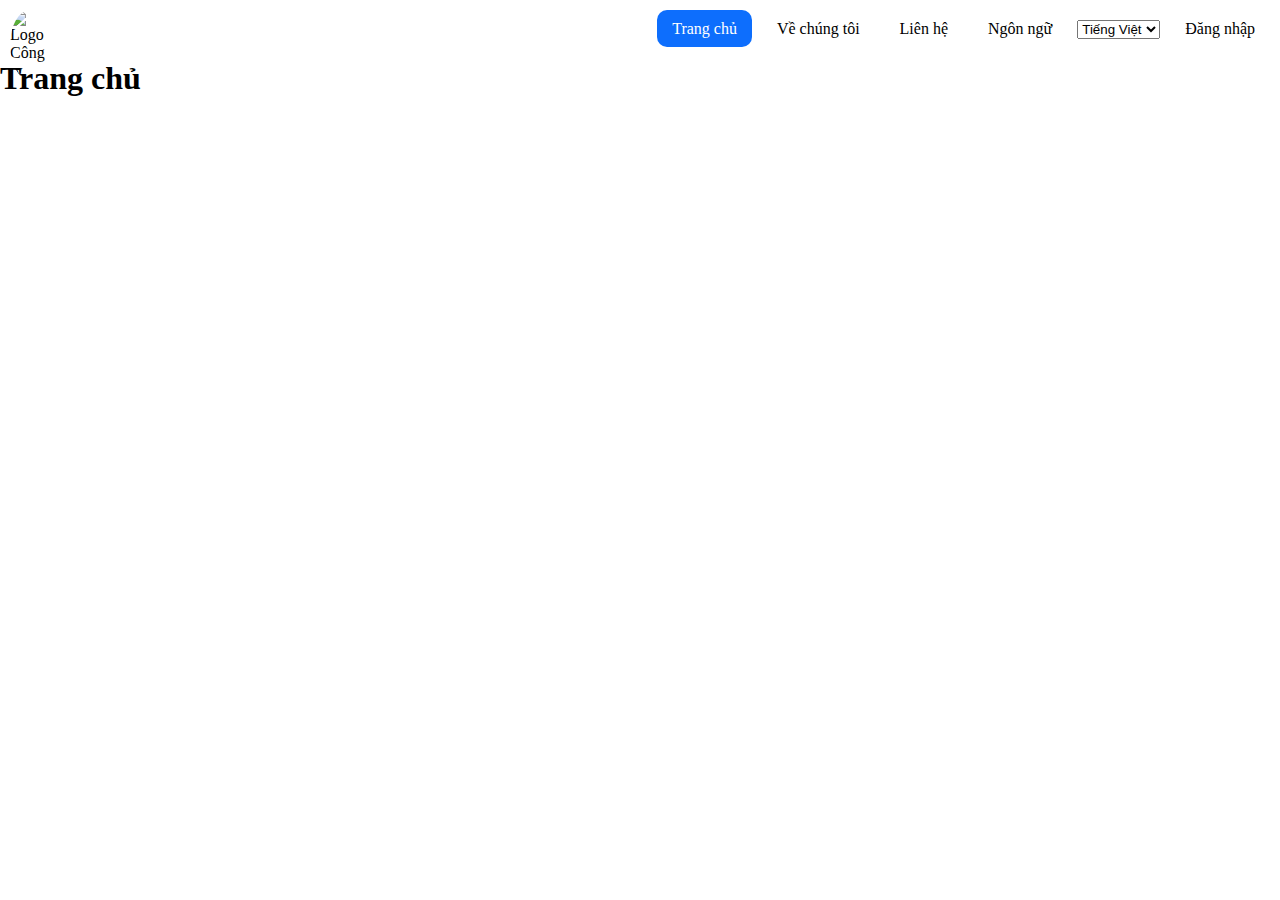
==== public/index.html @ 7894b373 "Authentication" ====
<!DOCTYPE html>
<html lang="en">
  <head>
    <meta charset="UTF-8" />
    <meta name="viewport" content="width=device-width, initial-scale=1.0" />
    <title>Trang chủ </title>
    <link rel="stylesheet" href="../css/style.css" />
  </head>
  <body>
    <header class="header" id="header"></header>
    <main>
      <h1>Trang chủ</h1>
      <div id="user-info">
        <!-- Các thông tin của người dùng sẽ được hiển thị ở đây -->
      </div>

      <!-- <script>
        document.addEventListener("DOMContentLoaded", function () {
          const userInfoDiv = document.getElementById("user-info");

          // Lấy thông tin người dùng từ localStorage
          const user = JSON.parse(localStorage.getItem("user"));

          if (user) {
            // Hiển thị thông tin người dùng nếu đã đăng nhập
            userInfoDiv.innerHTML = `
                    <p>Email: ${user.email}</p>
                    <p>Role: ${user.role_name}</p>
                    <img src="${user.profile_picture ? user.profile_picture : "https://upload.wikimedia.org/wikipedia/commons/1/14/No_Image_Available.jpg"}" alt="Ảnh đại diện" width="100" height="100">
                `;
          } else {
            userInfoDiv.innerHTML = "<p>Bạn chưa đăng nhập.</p>";
          }
        });
      </script> -->
    </main>
    <script src="../js/loadHeader.js"></script>
  </body>
</html>
---- css/style.css ----
* {
    box-sizing: border-box;
    padding: 0;
    margin: 0;
    color: #000;
}

ul li {
    list-style: none;
}

a{
    text-decoration: none;
}

*:focus {
    outline: none;
}


.header{
    display: flex;
    justify-content: space-between;
    padding: 10px;
}


.header__logo{
    width: 40px;
    height: 40px;
   
}

.header__logo img{
    width: 100%;
    height: 100%;
    object-fit: cover;
    border-radius: 50%;
}

.header__nav{
    margin: 10px 0;
}
.header__nav ul {
    display: flex;
    gap: 10px;
}
.header__nav__link{
    padding: 10px 15px;
    font-weight: 500;
    font-size: 16px;
    border-radius: 10px;
}

.header__nav__link.active{
    color: white;
    background-color: #0d6efd;
}

.header__nav--primary, .btn--primary, .btn--active{
    color: white;
    background-color: #0d6efd;
}

/* Login Page */
.login {
    position: relative;
    height: 75vh;
}
.login section{
    border: 1px solid #f2f2f2;
    padding: 15px;
    width: 25vw;
    background: #ecf0f1;
    display: flex;
    flex-direction: column;
    gap: 15px;
    border-radius: 5px;
    position: absolute;
    top: 50%;
    left: 50%;
    transform: translate(-50%, -50%); 
}

.login__label{
    font-size: 32px;
    text-transform: uppercase;
    font-weight: 300;
    text-align: center;
}
.login__form-group{
    margin-bottom: 5px;
}
.login__form-input{
    width: 100%;
    margin-top: 5px;
    padding: .375rem .75rem;
    border-radius: 5px;
    border: solid 1px #f2f2f2;
    font-size: 1rem;
}

.login__form-input input[type="date"]{
    width: 100%;
}

.btn{
    border: solid 1px #fff;
    padding: 7px 8px;
    border-radius: 5px;
    cursor: pointer;
}

.btn, a.btn {
    /* color: white; */
    text-align: center;
}

.btn:hover{
    opacity: 0.8;
}


.login__link{
    text-decoration: underline;
    color: blue;
}

.login__link:hover{
    color: red;
}

/* Profile */

.header__form-group{
    display: flex;
    justify-content: space-between;
    align-items: center;
    border-radius: 999px;
    border: solid 1px #f2f2f2;
    padding: 10px;
    width: 75%;
}
.header__form-search{
    border: none;
    width: 100%;
}
.header__icon-search{
    color: blue;
}

.container{
    display: flex;
    flex-wrap: wrap;
    gap: 15px;
}
.sidebar{
    display: flex;
    flex-direction: column;
    gap: 15px;
    padding: 10px;
    border: solid 1px #f2f2f2;
    height: 100vh;
    width: 20%;
}
.sidebar__avatar{
    width: 80px;
    height: 80px;
    margin: 0 auto;
    text-align: center;
}
.sidebar__avatar img {
    width: 100%;
    height: 100%;
    object-fit: cover;
}

.sidebar__menu{
    margin-top: 15px;
    display: flex;
    flex-direction: column;
    padding: 10px;
    text-align: center;
}

.content {
    padding: 20px;
    width: 75%;
}

.content fieldset{
   
    position: relative;
}

.content fieldset .btn {
    position: absolute;
    right: 15px;
    top: 0;
}


.profile__row {
    display: flex;
    gap: 15px;
}

.profile__row:first-child{
    margin-top: 15px;
}

.sidebar__menu-item:hover{
    background-color: #0d6efd;
    color: #ffff;
}

/* Checkin - Checkout */
/* .content--row{
    display: flex;
    justify-content: space-between;
} */

.btn--outline{
    background: none;
    border: 1px solid #0d6efd;
    color: #0d6efd;
}

.btn--outline:hover{
    background-color: #0d6efd;
    color: #ffff;
}

.content--row button {
    text-transform: uppercase;
}

.content--name {
    text-align: center;
}

.content--title{
    font-size: 32px;
    text-align: center;
    margin-bottom: 5px;

}
.content--des{
    font-size: 16px;
    font-weight: bold;
    margin-bottom: 15px;
    display: block;
}
.content--img{
    width: 80px;
    height: 80px;
    margin: 0 auto;
}

.content--img img {
    width: 100%;
    height: 100%;
    object-fit: cover;
}


.form-checkin .login__form-group{
    margin-bottom: 15px;
}

.form-checkin {
    position: relative;
}

.form-checkin button{
    position: absolute;
    right: -50px;
    bottom: 15px;
}

/* Timekeeping Confirm */

.title  {
    display: inline-block;
}

h5 {
    text-align: center;
    font-size: 22px;
}

table {
    width: 100%;
    border-collapse: collapse;
    margin-top: 20px;
}

th, td {
    padding: 12px;
    text-align: left;
    border: 1px solid #ddd;
}

th {
    background-color: #f2f2f2;
    color: #333;
}

tr:hover {
    background-color: #f5f5f5;
}

.action-btn {
    margin-top: 15px;
}

.btn--md{
    width: 100px;
}

/* Register OFF */

textarea {
    width: 25%;
    height: 150px;
    padding: 10px;
   border: solid 1px #f2f2f2;
    border-radius: 5px;
    resize: none;
    font-size: 16px;
    transition: border-color 0.3s;
    outline: none;
    display: block;
    margin-top: 5px;
}

textarea:focus {
    border-color: #0d6efd;
}

textarea::placeholder {
    color: #000;
}

/* Dropdown Button */
.dropbtn {
    background-color: #04AA6D;
    color: white;
    padding: 16px;
    font-size: 16px;
    border: none;
  }
  
  /* The container <div> - needed to position the dropdown content */
  .dropdown {
    position: relative;
    display: inline-block;
  }
  
  /* Dropdown Content (Hidden by Default) */
  .dropdown-content {
    display: none;
    position: absolute;
    background-color: #f1f1f1;
    min-width: 160px;
    box-shadow: 0px 8px 16px 0px rgba(0,0,0,0.2);
    z-index: 1;
  }
  
  /* Links inside the dropdown */
  .dropdown-content a {
    color: black;
    padding: 12px 16px;
    text-decoration: none;
    display: block;
  }
  
  /* Change color of dropdown links on hover */
  .dropdown-content a:hover {background-color: #ddd;}
  
  /* Show the dropdown menu on hover */
  .dropdown:hover .dropdown-content {display: block;}
  
  /* Change the background color of the dropdown button when the dropdown content is shown */
  .dropdown:hover .dropbtn {background-color: #3e8e41;}

.header__profile .header__avatar{
    width: 48px;
    height: 48px;
}

.header__profile .header__avatar img{
    width: 100%;
    height: 100%;
    object-fit: cover;
}
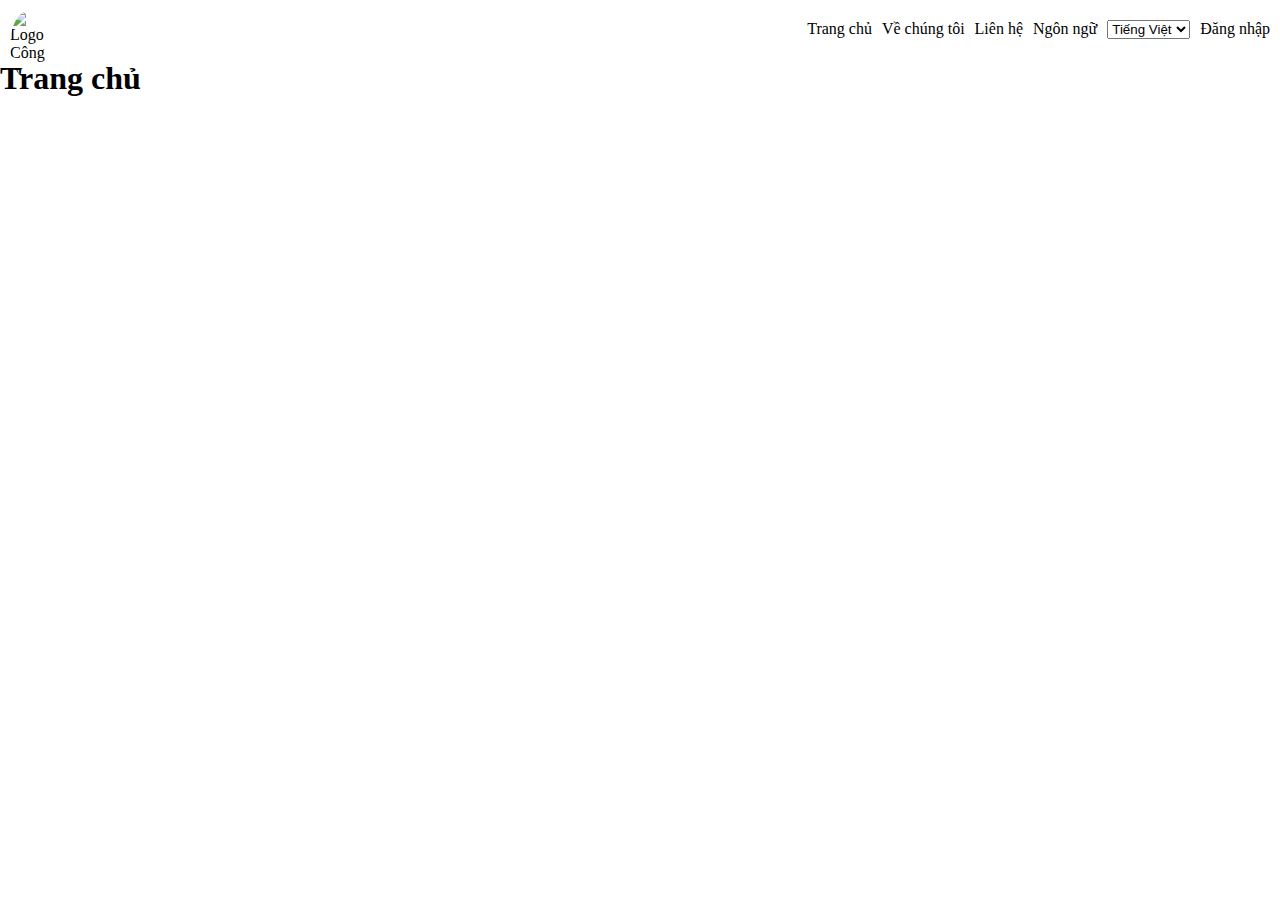
==== commit 0ca3b83c: "Complete Authentication" ====
--- a/public/index.html
+++ b/public/index.html
@@ -3,8 +3,82 @@
   <head>
     <meta charset="UTF-8" />
     <meta name="viewport" content="width=device-width, initial-scale=1.0" />
-    <title>Trang chủ </title>
+    <title>Trang chủ</title>
     <link rel="stylesheet" href="../css/style.css" />
+    <style>
+      /* Dropdown Button */
+      .dropbtn {
+        background-color: #04aa6d;
+        color: white;
+        padding: 16px;
+        font-size: 16px;
+        border: none;
+      }
+
+      /* The container <div> - needed to position the dropdown content */
+      .dropdown {
+        position: relative;
+        display: inline-block;
+      }
+
+      /* Dropdown Content (Hidden by Default) */
+      .dropdown-content {
+        display: none;
+        position: absolute;
+        background-color: #f1f1f1;
+        min-width: 160px;
+        box-shadow: 0px 8px 16px 0px rgba(0, 0, 0, 0.2);
+        z-index: 1;
+      }
+
+      /* Links inside the dropdown */
+      .dropdown-content a {
+        color: black;
+        padding: 12px 16px;
+        text-decoration: none;
+        display: block;
+      }
+
+      /* Change color of dropdown links on hover */
+      .dropdown-content a:hover {
+        background-color: #ddd;
+      }
+
+      /* Show the dropdown menu on hover */
+      .dropdown:hover .dropdown-content {
+        display: block;
+      }
+
+      /* Change the background color of the dropdown button when the dropdown content is shown */
+      .dropdown:hover .dropbtn {
+        background-color: #3e8e41;
+      }
+
+
+
+      .header__profile .header__avatar {
+        width: 48px;
+        height: 48px;
+        
+      }
+
+      .header__profile .header__avatar img {
+        width: 100%;
+        height: 100%;
+        object-fit: cover;
+        border-radius: 50%;
+      }
+
+      .header__row{
+        display: flex;
+        gap: 10px;
+        cursor: pointer;
+        justify-content: center;
+        align-items: center;
+      }
+
+
+    </style>
   </head>
   <body>
     <header class="header" id="header"></header>
@@ -34,6 +108,6 @@
         });
       </script> -->
     </main>
-    <script src="../js/loadHeader.js"></script>
+    <script type="module" src="../js/main.js"></script>
   </body>
 </html>
--- a/css/style.css
+++ b/css/style.css
@@ -341,56 +341,3 @@
 textarea::placeholder {
     color: #000;
 }
-
-/* Dropdown Button */
-.dropbtn {
-    background-color: #04AA6D;
-    color: white;
-    padding: 16px;
-    font-size: 16px;
-    border: none;
-  }
-  
-  /* The container <div> - needed to position the dropdown content */
-  .dropdown {
-    position: relative;
-    display: inline-block;
-  }
-  
-  /* Dropdown Content (Hidden by Default) */
-  .dropdown-content {
-    display: none;
-    position: absolute;
-    background-color: #f1f1f1;
-    min-width: 160px;
-    box-shadow: 0px 8px 16px 0px rgba(0,0,0,0.2);
-    z-index: 1;
-  }
-  
-  /* Links inside the dropdown */
-  .dropdown-content a {
-    color: black;
-    padding: 12px 16px;
-    text-decoration: none;
-    display: block;
-  }
-  
-  /* Change color of dropdown links on hover */
-  .dropdown-content a:hover {background-color: #ddd;}
-  
-  /* Show the dropdown menu on hover */
-  .dropdown:hover .dropdown-content {display: block;}
-  
-  /* Change the background color of the dropdown button when the dropdown content is shown */
-  .dropdown:hover .dropbtn {background-color: #3e8e41;}
-
-.header__profile .header__avatar{
-    width: 48px;
-    height: 48px;
-}
-
-.header__profile .header__avatar img{
-    width: 100%;
-    height: 100%;
-    object-fit: cover;
-}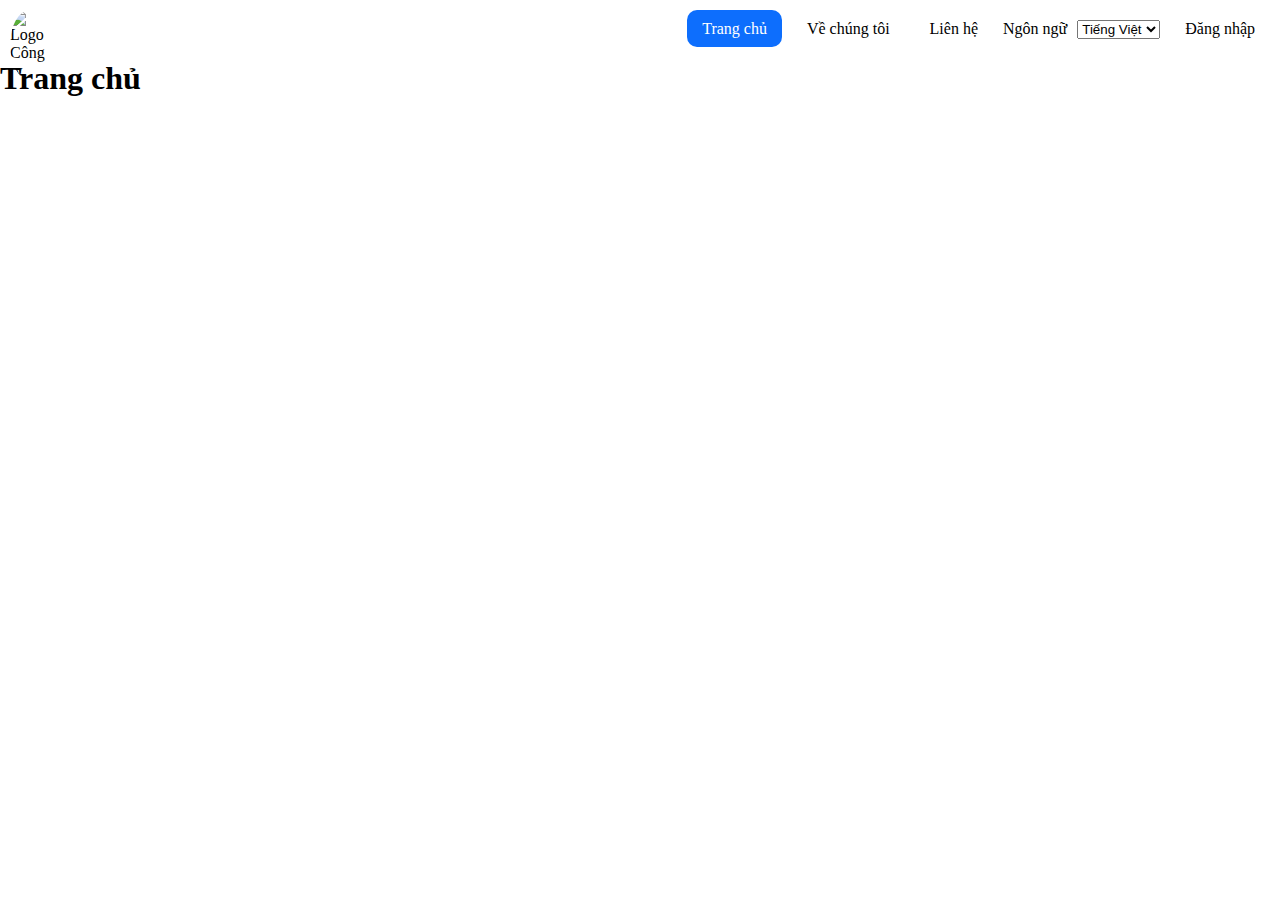
==== commit cd7f1691: "Fix active menu" ====
--- a/public/index.html
+++ b/public/index.html
@@ -77,6 +77,8 @@
         align-items: center;
       }
 
+      
+
 
     </style>
   </head>
--- a/css/style.css
+++ b/css/style.css
@@ -52,10 +52,7 @@
     border-radius: 10px;
 }
 
-.header__nav__link.active{
-    color: white;
-    background-color: #0d6efd;
-}
+
 
 .header__nav--primary, .btn--primary, .btn--active{
     color: white;
@@ -341,3 +338,8 @@
 textarea::placeholder {
     color: #000;
 }
+
+.header__nav__link.active{
+    color: white;
+    background-color: #0d6efd;
+}